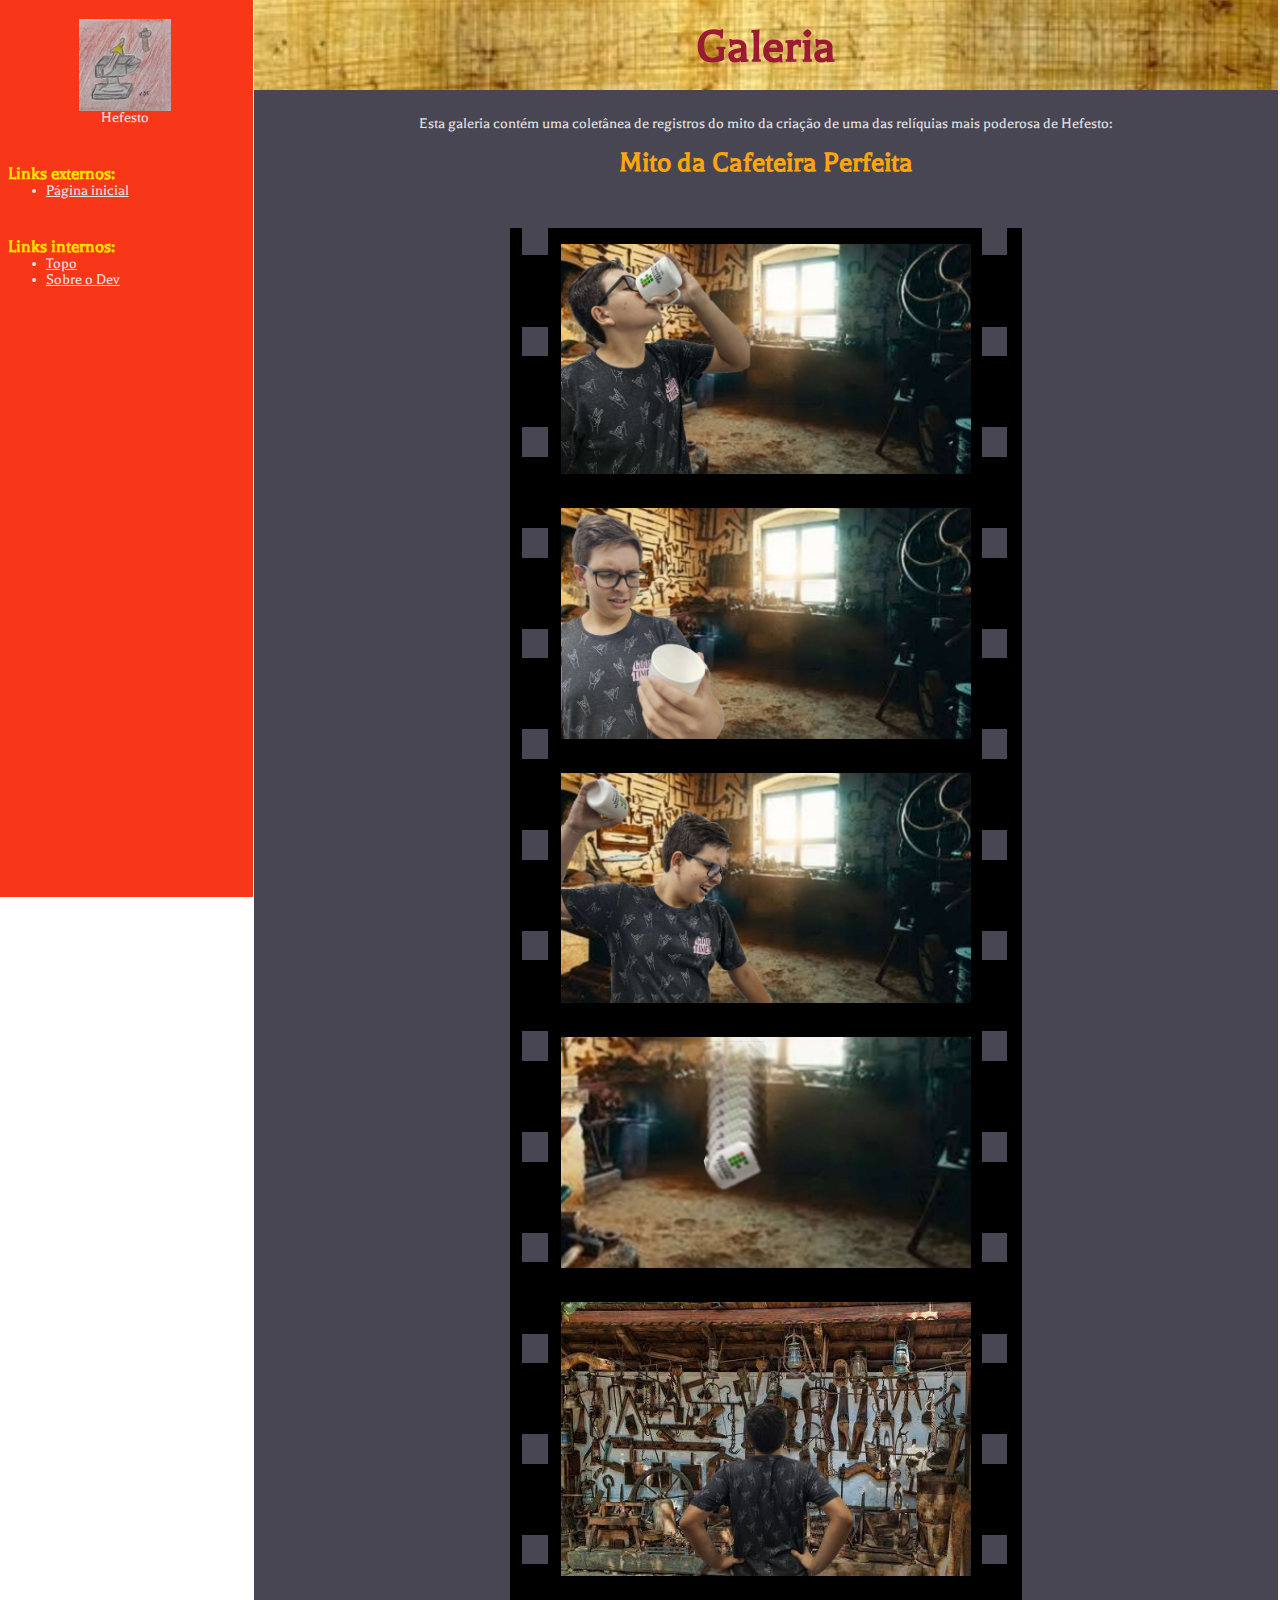
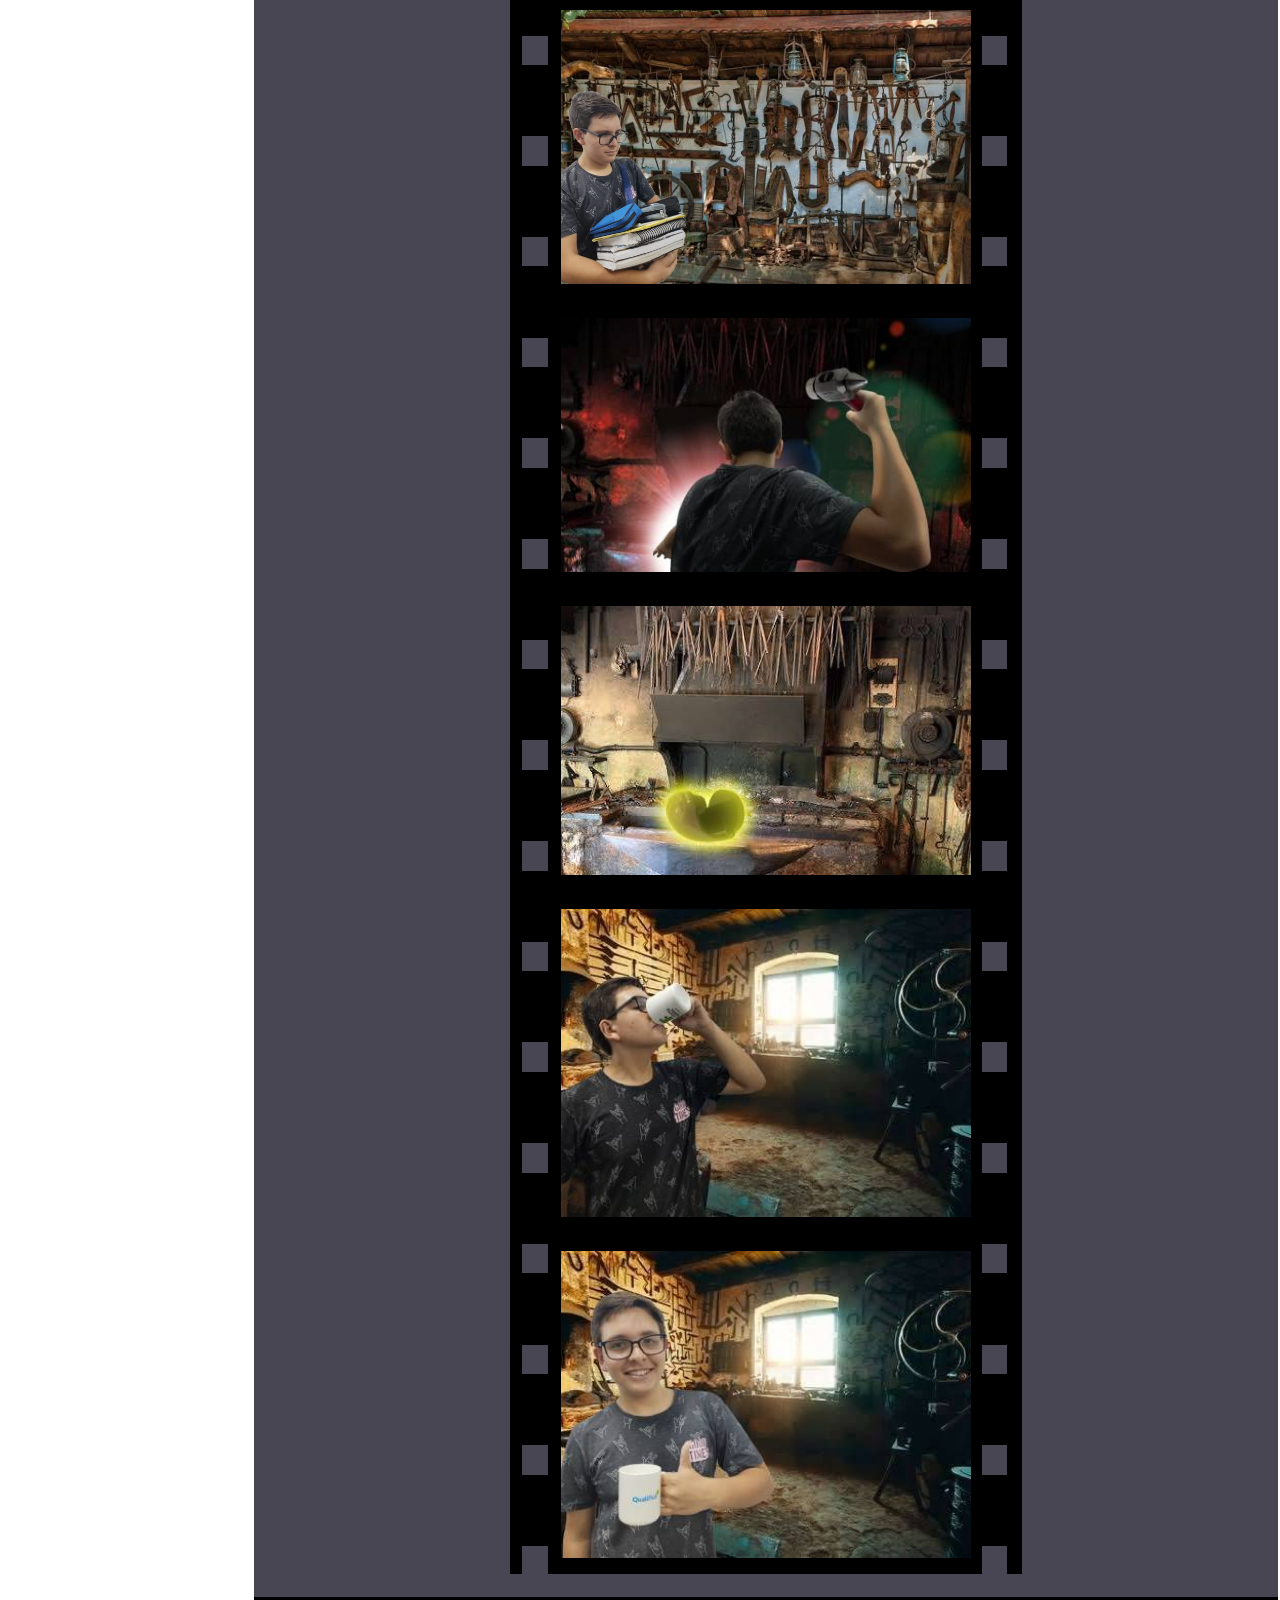
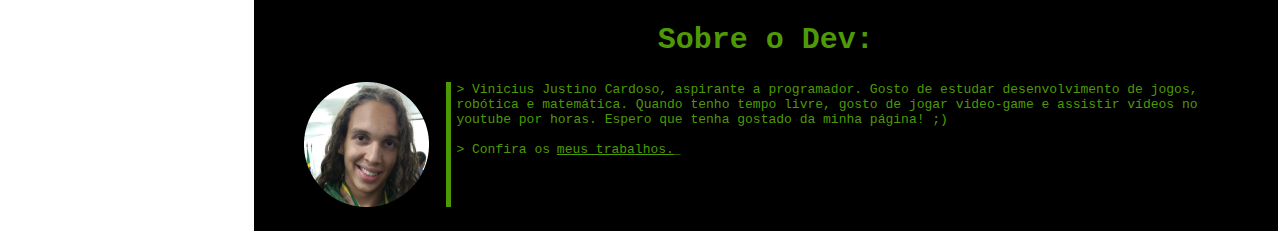
==== assets/pages/galeria.html @ b69f1a5c "Add files via upload" ====
<!DOCTYPE html>
<html lang="pt-br">
<head>
    <meta charset="UTF-8">
    <meta http-equiv="X-UA-Compatible" content="IE=edge">
    <meta name="viewport" content="width=device-width, initial-scale=1.0">
    <title>ARDW - Hefesto</title>

    <link rel="stylesheet" href="../styles/style.css">
</head>
<body>
    <aside class="coluna-esquerda">
        <div class="formated">
            <figure id="perfil-hefesto">
                <img src="../images/hefesto_icone.jpg" style="width: 50%;" alt="Desenho de uma espada sendo forjada em uma bigorna.">
                <figcaption>Hefesto</figcaption>
            </figure>
            <br>
            <nav id="links-externos" style="margin-bottom: 10%;">
                <h3>Links externos:</h3>
                <ul>
                    <li><a href="../../index.html">Página inicial</a></li>
                </ul>
            </nav>
            <br>
            <nav id="links-internos">
                <h3>Links internos:</h3>
                <ul>
                    <li><a href="#cabecalho-galeria">Topo</a></li>
                    <li><a href="#rodape">Sobre o Dev</a></li>
                </ul>
            </nav>
        </div>
    </aside>
    <section class="coluna-direita">
        <header id="cabecalho-galeria">
            <h1>Galeria</h1>
        </header>
        <main>
            <section id="descricao-galeria">
                <p>Esta galeria contém uma coletânea de registros do mito da criação de uma das relíquias mais poderosa de Hefesto:</p>
                <br>
                <h2>Mito da Cafeteira Perfeita</h2>
            </section>
            <section id="rolo-filme" class="formated">
                <div class="coluna-furos-rolo-filme">
                    <span class="furo-rolo-filme"></span>
                    <span class="furo-rolo-filme"></span>
                    <span class="furo-rolo-filme"></span>
                    <span class="furo-rolo-filme"></span>
                    <span class="furo-rolo-filme"></span>
                    <span class="furo-rolo-filme"></span>
                    <span class="furo-rolo-filme"></span>
                    <span class="furo-rolo-filme"></span>
                    <span class="furo-rolo-filme"></span>
                    <span class="furo-rolo-filme"></span>
                    <span class="furo-rolo-filme"></span>
                    <span class="furo-rolo-filme"></span>
                    <span class="furo-rolo-filme"></span>
                    <span class="furo-rolo-filme"></span>
                    <span class="furo-rolo-filme"></span>
                    <span class="furo-rolo-filme"></span>
                    <span class="furo-rolo-filme"></span>
                    <span class="furo-rolo-filme"></span>
                    <span class="furo-rolo-filme"></span>
                    <span class="furo-rolo-filme"></span>
                    <span class="furo-rolo-filme"></span>
                    <span class="furo-rolo-filme"></span>
                    <span class="furo-rolo-filme"></span>
                    <span class="furo-rolo-filme"></span>
                    <span class="furo-rolo-filme"></span>
                    <span class="furo-rolo-filme"></span>
                    <span class="furo-rolo-filme"></span>
                    <span class="furo-rolo-filme"></span>
                    <span class="furo-rolo-filme"></span>
                    <span class="furo-rolo-filme"></span>
                </div>
                <section style="width: 80%">
                    <img src="../images/hefesto_gole_ruim.jpg" alt="foto de um homem bebendo em uma caneca">
                    <img src="../images/hefesto_desgosto.jpg" alt="foto de um homem encarando uma caneca com cara de desgosto">
                    <img src="../images/hefesto_ragequit.jpg" alt="foto de um homem prestes a arremessar uma caneca no chão">
                    <img src="../images/caneca_caindo.jpg" alt="foto de uma caneca caindo">
                    <img src="../images/hefesto_oficina.jpg" alt="foto de um homem em uma oficina olhando para uma parede cheia de ferramentas">
                    <img src="../images/hefesto_recolhendo_ferramentas.jpg" alt="foto de um homem segurando materiais na frente de uma parede cheia de ferramentas">
                    <img src="../images/hefesto_forjando.jpg" alt="foto de um homem segurando um martelo de forja sobre uma bigorna com algo brilhante">
                    <img src="../images/cafeteira_perfeita.jpg" alt="foto de uma cafeteira brilhando sobre uma bigorna em uma oficina de forja">
                    <img src="../images/hefesto_gole_bom.jpg" alt="foto de um homem bebendo em uma caneca">
                    <img src="../images/hefesto_joinha.jpg" alt="foto de um homem olhando para a câmera segurando uma caneca e fazendo um sinal de positivo com a mesma mão">
                </section>
                <div class="coluna-furos-rolo-filme">
                    <span class="furo-rolo-filme"></span>
                    <span class="furo-rolo-filme"></span>
                    <span class="furo-rolo-filme"></span>
                    <span class="furo-rolo-filme"></span>
                    <span class="furo-rolo-filme"></span>
                    <span class="furo-rolo-filme"></span>
                    <span class="furo-rolo-filme"></span>
                    <span class="furo-rolo-filme"></span>
                    <span class="furo-rolo-filme"></span>
                    <span class="furo-rolo-filme"></span>
                    <span class="furo-rolo-filme"></span>
                    <span class="furo-rolo-filme"></span>
                    <span class="furo-rolo-filme"></span>
                    <span class="furo-rolo-filme"></span>
                    <span class="furo-rolo-filme"></span>
                    <span class="furo-rolo-filme"></span>
                    <span class="furo-rolo-filme"></span>
                    <span class="furo-rolo-filme"></span>
                    <span class="furo-rolo-filme"></span>
                    <span class="furo-rolo-filme"></span>
                    <span class="furo-rolo-filme"></span>
                    <span class="furo-rolo-filme"></span>
                    <span class="furo-rolo-filme"></span>
                    <span class="furo-rolo-filme"></span>
                    <span class="furo-rolo-filme"></span>
                    <span class="furo-rolo-filme"></span>
                    <span class="furo-rolo-filme"></span>
                    <span class="furo-rolo-filme"></span>
                    <span class="furo-rolo-filme"></span>
                    <span class="furo-rolo-filme"></span>
                </div>
            </section>           
        </main>
        <footer id="rodape">
            <h2 style="text-align: center; color: inherit;" class="formated">
                Sobre o Dev:
            </h2>
            <div id="sobre-mim" class="formated" style="display: flex;">
                <img src="../images/icone_meu.png" alt="Foto do autor da página.">
                <p id="descricao-dev">> Vinicius Justino Cardoso, aspirante a programador. Gosto de estudar desenvolvimento de jogos, robótica e matemática. Quando tenho tempo livre, gosto de jogar video-game e assistir vídeos no youtube por horas. Espero que tenha gostado da minha página! ;) <br>
                <br>
                > Confira os <a href="https://github.com/Vinicius-Justino-IFSP">meus trabalhos.</a>_</p>
            </div>
        </footer>
    </section>
</body>
</html>
---- assets/styles/style.css ----
:root{
    --vermelho-royal: #9b1c32;
    --vermelho-fogo: #F73718;
    --amarelo-fogo: #FDA50F;
    --amarelo-ouro: #FFDF00;
    --cinza-pedra: #E3E2E1;

    --verde-terminal: #4E9A06;
}

@font-face {
    font-family: "balthasar";
    src: url("../fonts/Balthazar-Regular.ttf");
}

.formated {
    margin: 2.5% 5%;
}

.coluna-esquerda {
    width: 20%;
    background-color: var(--vermelho-fogo);
    height: 100vh;
    
    position: fixed;
}

.coluna-direita {
    display: flex;
    flex-direction: column;
    margin-left: 20%;
    width: 80vw;
}

.coluna-furos-rolo-filme {
    width: 5%;
    display: flex;
    flex-direction: column;
    justify-content: space-between;
}

.furo-rolo-filme {
    width: 100%;
    height: 1%;
    background-color: #484653;
}

* {
    margin: -1px;
}

body {
    display: flex;
    font-family: "balthasar";
    color: var(--cinza-pedra);
}

h1 {
    color: var(--vermelho-royal);
    font-size: 50px;
}

h2 {
    font-size: 30px;
    color: var(--amarelo-fogo);
}

h3 {
    color: var(--amarelo-ouro);
}

h4 {
    font-size: 20px;
    color: var(--vermelho-fogo);
}

a {
    color: inherit;
}

header {
    width: inherit;
    text-align: center;
    padding: 2.5% 0;
    background-image: url("../images/fundo_header.jpg"); 
    background-size: cover;
}

main {
    margin-top: -5px;
    background-color: #484653;
    width: inherit;

    display: flex;
    flex-direction: column;
}

footer {
    font-family: monospace;
    color: var(--verde-terminal) !important;
    background-color: #000000;
    width: inherit;
}

#perfil-hefesto {
    display: flex;
    flex-direction: column;
    align-items: center;

    margin: 10%;
}

#topo {
    width: inherit;
    height: 100vh;
    background-size: 100% 100%;

    display: flex;
    justify-content: center;
}

#descricao-dev {
    border-style: solid;
    border-width: 0px 0px 0px 5px;
    border-color: var(--verde-terminal);
    margin-left: 2%;
    padding-left: 5px;
}

#descricao-galeria {
    margin: 2.5% 0;
    width: 100%;
    text-align: center;
}

#rolo-filme {
    background-color: #000000;
    align-self: center;
    width: 50%;
    
    display: flex;
    justify-content: space-evenly;
}

#rolo-filme section {
    display: flex;
    flex-direction: column;
    align-items: center;
}

#rolo-filme section img {
    padding: 2vh 0;
    width: 100%;
}
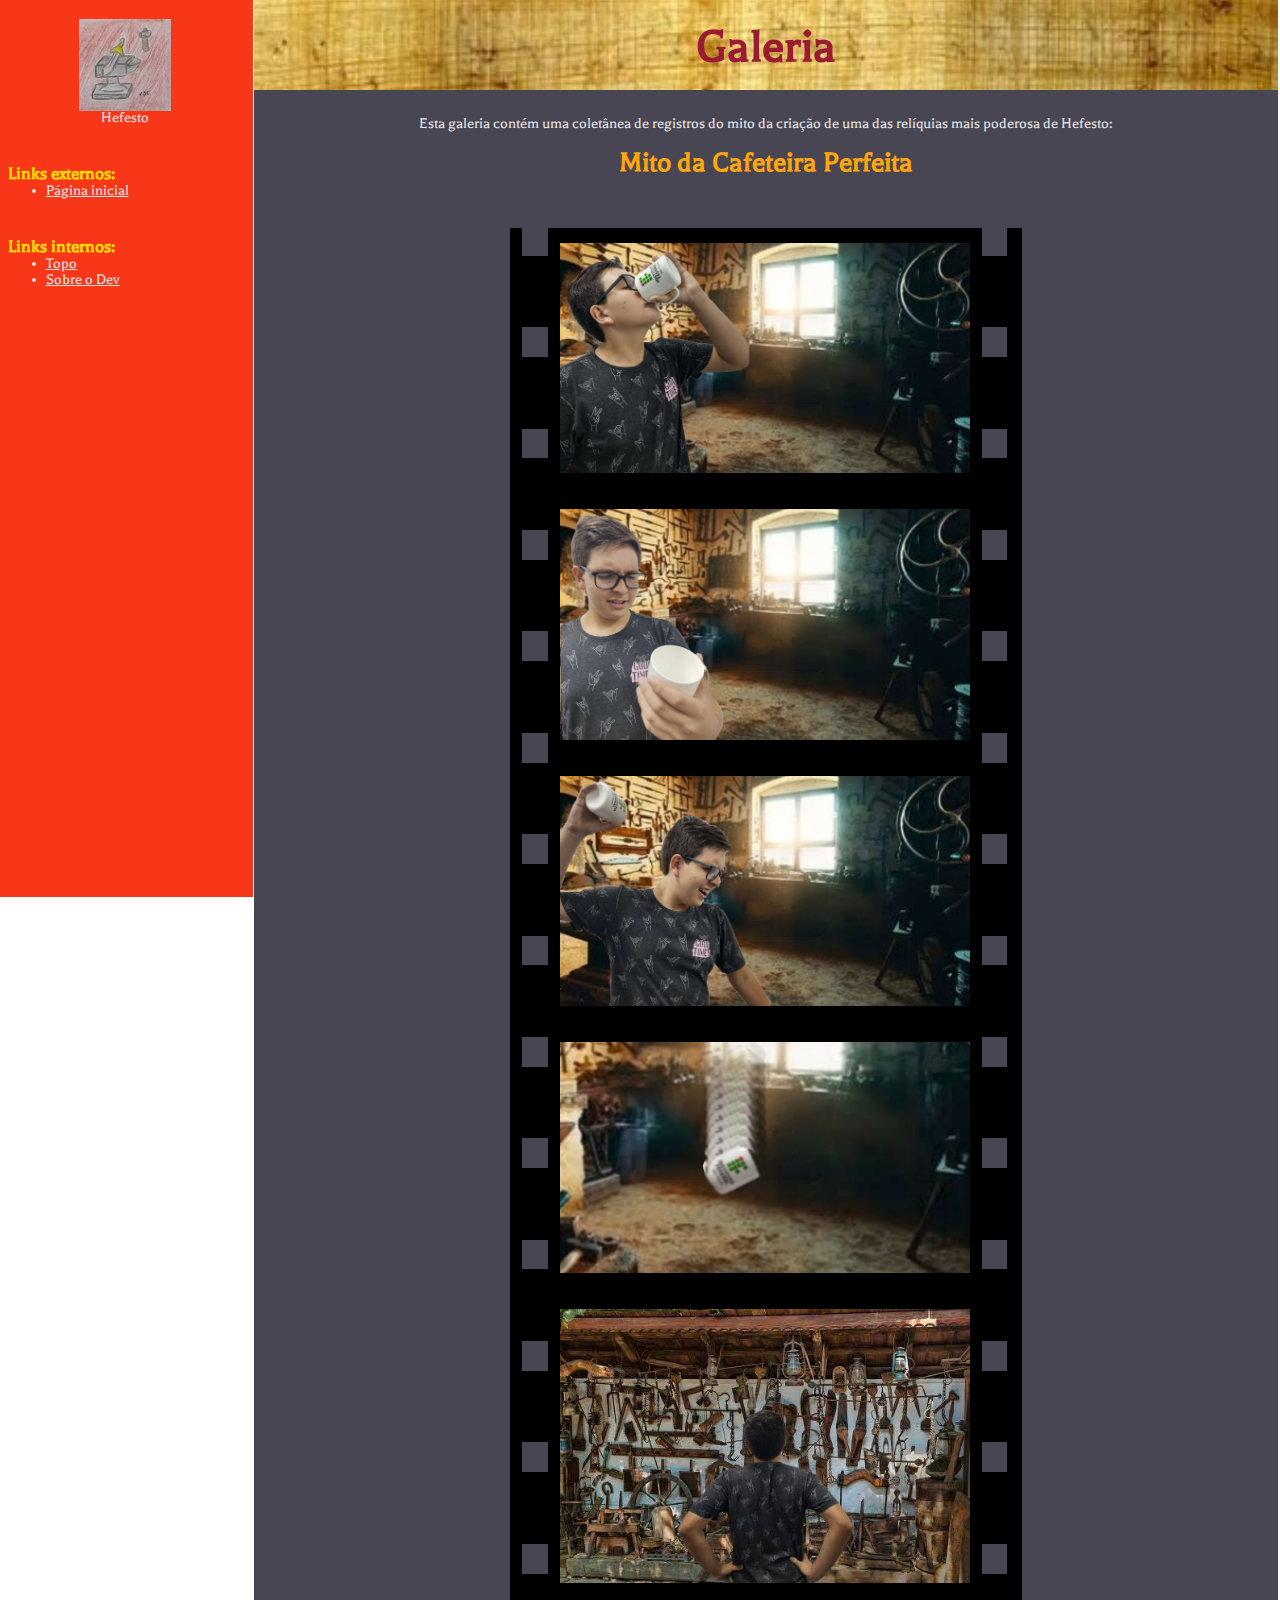
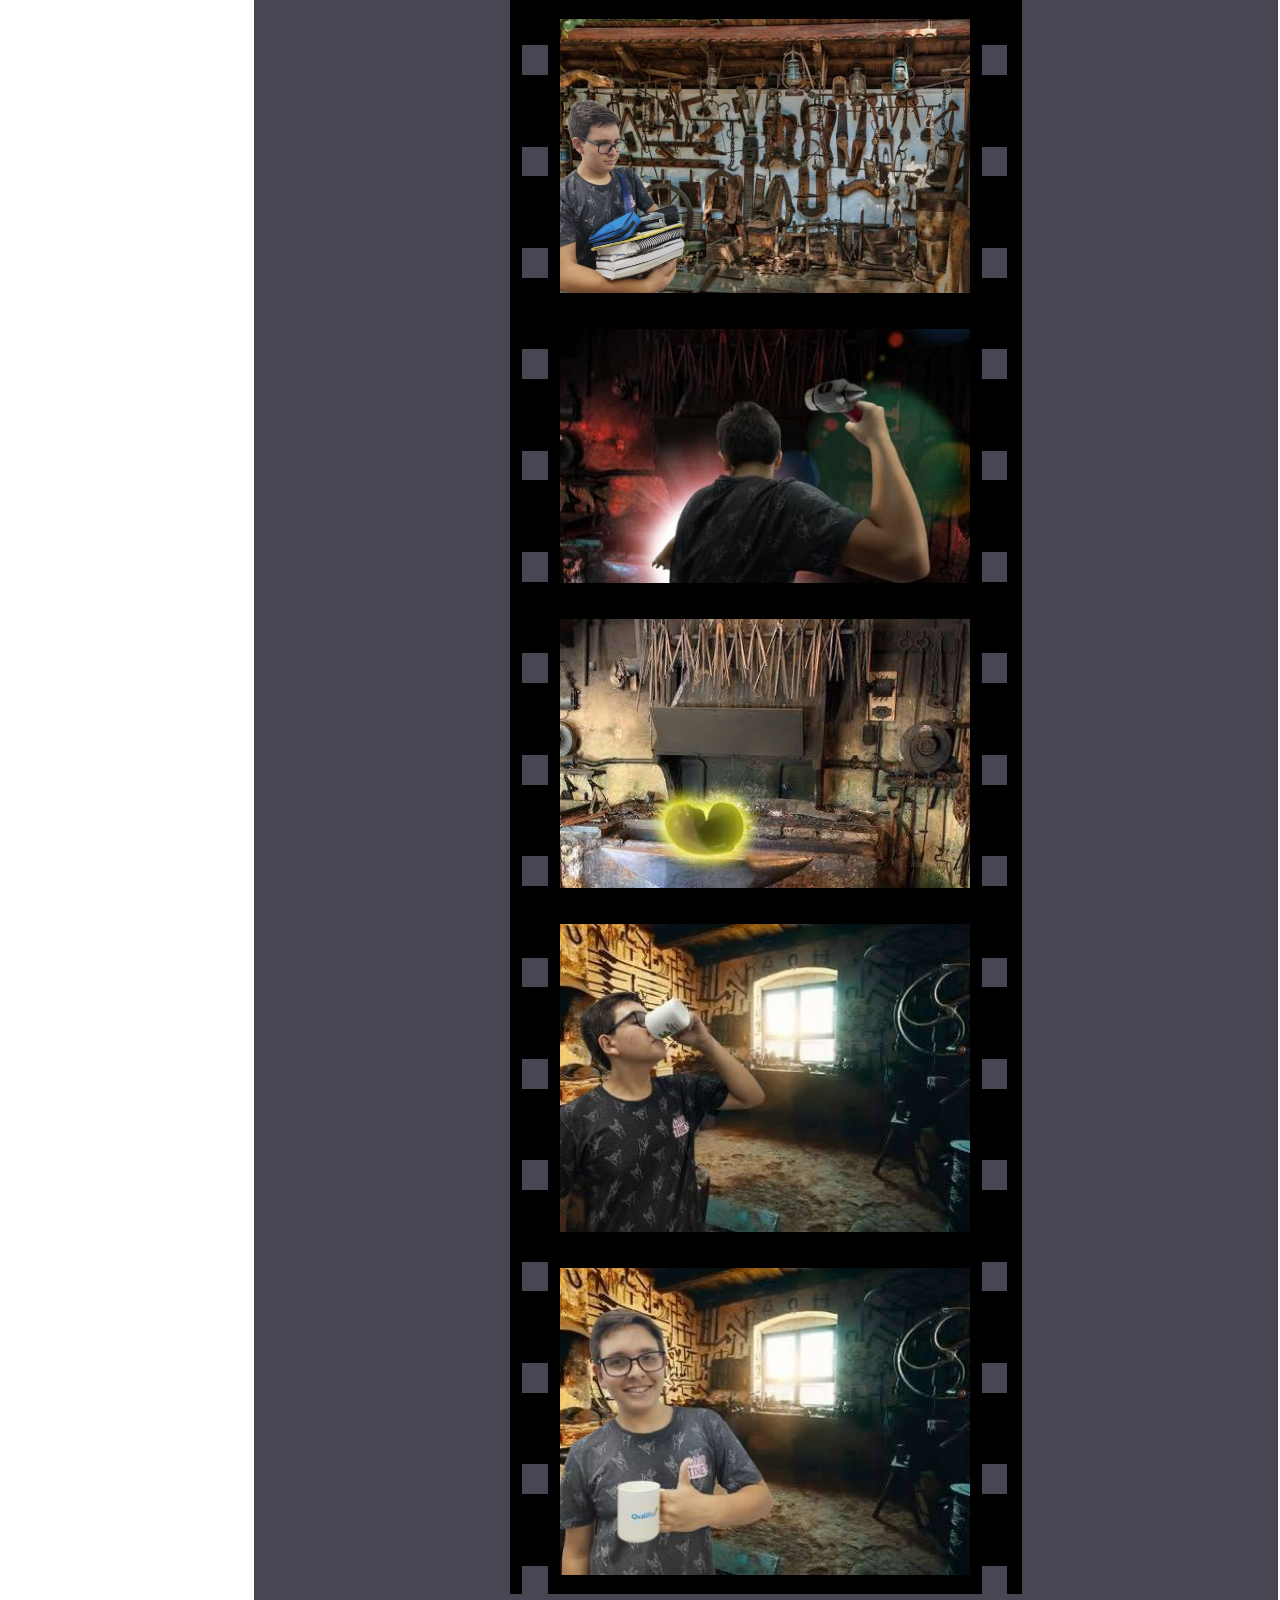
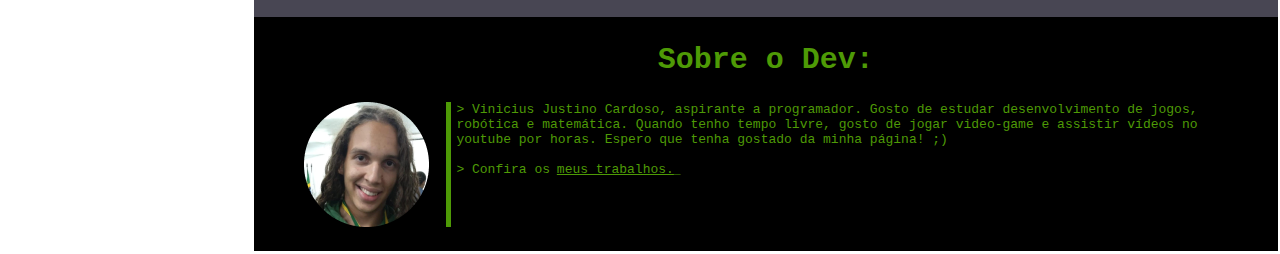
==== commit 62225e22: "Add files via upload" ====
--- a/assets/pages/galeria.html
+++ b/assets/pages/galeria.html
@@ -76,16 +76,16 @@
                     <span class="furo-rolo-filme"></span>
                 </div>
                 <section style="width: 80%">
-                    <img src="../images/hefesto_gole_ruim.jpg" alt="foto de um homem bebendo em uma caneca">
-                    <img src="../images/hefesto_desgosto.jpg" alt="foto de um homem encarando uma caneca com cara de desgosto">
-                    <img src="../images/hefesto_ragequit.jpg" alt="foto de um homem prestes a arremessar uma caneca no chão">
-                    <img src="../images/caneca_caindo.jpg" alt="foto de uma caneca caindo">
-                    <img src="../images/hefesto_oficina.jpg" alt="foto de um homem em uma oficina olhando para uma parede cheia de ferramentas">
-                    <img src="../images/hefesto_recolhendo_ferramentas.jpg" alt="foto de um homem segurando materiais na frente de uma parede cheia de ferramentas">
-                    <img src="../images/hefesto_forjando.jpg" alt="foto de um homem segurando um martelo de forja sobre uma bigorna com algo brilhante">
-                    <img src="../images/cafeteira_perfeita.jpg" alt="foto de uma cafeteira brilhando sobre uma bigorna em uma oficina de forja">
-                    <img src="../images/hefesto_gole_bom.jpg" alt="foto de um homem bebendo em uma caneca">
-                    <img src="../images/hefesto_joinha.jpg" alt="foto de um homem olhando para a câmera segurando uma caneca e fazendo um sinal de positivo com a mesma mão">
+                    <a href="../images/hefesto_gole_ruim.jpg"><img src="../images/hefesto_gole_ruim.jpg" alt="foto de um homem bebendo em uma caneca"></a>
+                    <a href="../images/hefesto_desgosto.jpg"><img src="../images/hefesto_desgosto.jpg" alt="foto de um homem encarando uma caneca com cara de desgosto"></a>
+                    <a href="../images/hefesto_ragequit.jpg"><img src="../images/hefesto_ragequit.jpg" alt="foto de um homem prestes a arremessar uma caneca no chão"></a>
+                    <a href="../images/caneca_caindo.jpg"><img src="../images/caneca_caindo.jpg" alt="foto de uma caneca caindo"></a>
+                    <a href="../images/hefesto_oficina.jpg"><img src="../images/hefesto_oficina.jpg" alt="foto de um homem em uma oficina olhando para uma parede cheia de ferramentas"></a>
+                    <a href="../images/hefesto_recolhendo_ferramentas.jpg"><img src="../images/hefesto_recolhendo_ferramentas.jpg" alt="foto de um homem segurando materiais na frente de uma parede cheia de ferramentas"></a>
+                    <a href="../images/hefesto_forjando.jpg"><img src="../images/hefesto_forjando.jpg" alt="foto de um homem segurando um martelo de forja sobre uma bigorna com algo brilhante"></a>
+                    <a href="../images/cafeteira_perfeita.jpg"><img src="../images/cafeteira_perfeita.jpg" alt="foto de uma cafeteira brilhando sobre uma bigorna em uma oficina de forja"></a>
+                    <a href="../images/hefesto_gole_bom.jpg"><img src="../images/hefesto_gole_bom.jpg" alt="foto de um homem bebendo em uma caneca"></a>
+                    <a href="../images/hefesto_joinha.jpg"><img src="../images/hefesto_joinha.jpg" alt="foto de um homem olhando para a câmera segurando uma caneca e fazendo um sinal de positivo com a mesma mão"></a>
                 </section>
                 <div class="coluna-furos-rolo-filme">
                     <span class="furo-rolo-filme"></span>
--- a/assets/styles/style.css
+++ b/assets/styles/style.css
@@ -30,6 +30,31 @@
     flex-direction: column;
     margin-left: 20%;
     width: 80vw;
+}
+
+.deck {
+    display: flex;
+    justify-content: space-evenly;
+    flex-wrap: wrap;
+    row-gap: 50px;
+}
+
+.deck div {
+    width: 210px;
+    height: auto;
+    padding: 5px;
+    border: 5px solid #000000;
+    background-color: var(--vermelho-fogo);
+
+    text-align: center;
+}
+
+.deck h4 {
+    color: var(--amarelo-ouro);
+}
+
+.deck img {
+    height: 130px;
 }
 
 .coluna-furos-rolo-filme {
@@ -148,7 +173,11 @@
     align-items: center;
 }
 
-#rolo-filme section img {
+#rolo-filme section a {
     padding: 2vh 0;
     width: 100%;
+}
+
+#rolo-filme section a img {
+    width: 100%;
 }